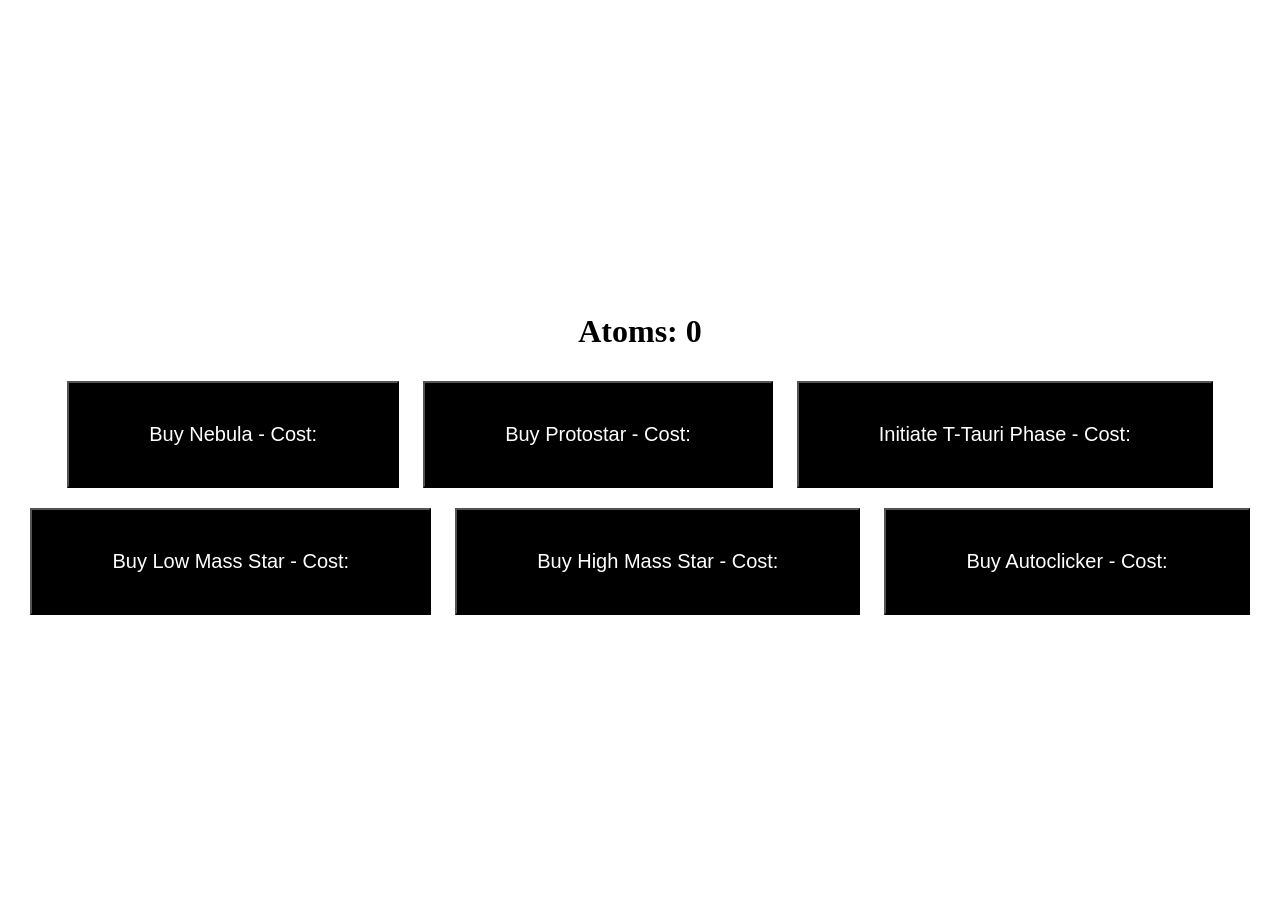
==== upgrades.html @ 5facc146 "Created a separate page for upgrades as the front page became cluttered on my previous commit, remov" ====
<!DOCTYPE html>
<html>
<body>
  <div class="container">
    <h1 id="cookies">Atoms: 0</h1>
    <button id="multiplier">Buy Nebula - Cost: </button>
    <button id="proto">Buy Protostar - Cost: </button>
    <button id="tauri">Initiate T-Tauri Phase - Cost: </button>
    <button id="LM">Buy Low Mass Star - Cost: </button>
    <button id="HM">Buy High Mass Star - Cost: </button>
    <button id="auto">Buy Autoclicker - Cost: </button>
  </div>
  <script src="script.js"></script>
  <link rel="stylesheet" href="style.css">
</body>
</html>
---- style.css ----
body {
    background-image: url("https://cdn.wallpapersafari.com/80/86/jyZDkf.jpg");
    background-size: cover;
    background-repeat: no-repeat;
    background-position: center;
    font-family: Times, sans-serif;
    color:black;
    display: flex;
    justify-content: center;
    align-items: center;
    height: 100vh;
}

.container {
    font-family: Times;
    text-align: center;
}

button {
    font-size: 20px;
    color:white;
    background-color: black;
    margin: 10px;
    padding: 40px 80px;
    cursor: pointer;
}

.statistics {
    font-family: Times;
    color:whitesmoke;
    text-align: end right;
    text-align: top;
    right: 0;
}
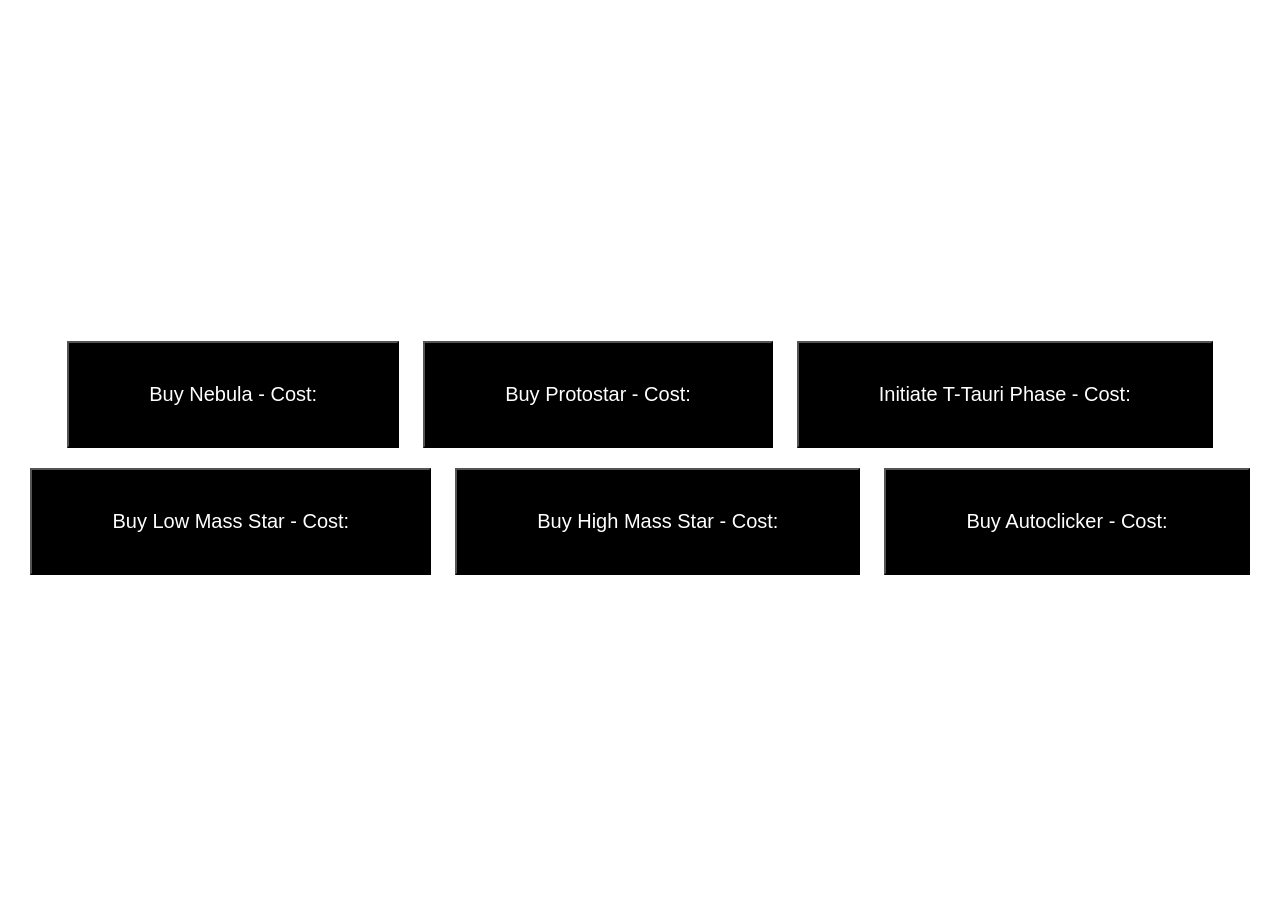
==== commit 9e9cbbbc: "Update upgrades.html" ====
--- a/upgrades.html
+++ b/upgrades.html
@@ -2,7 +2,6 @@
 <html>
 <body>
   <div class="container">
-    <h1 id="cookies">Atoms: 0</h1>
     <button id="multiplier">Buy Nebula - Cost: </button>
     <button id="proto">Buy Protostar - Cost: </button>
     <button id="tauri">Initiate T-Tauri Phase - Cost: </button>
